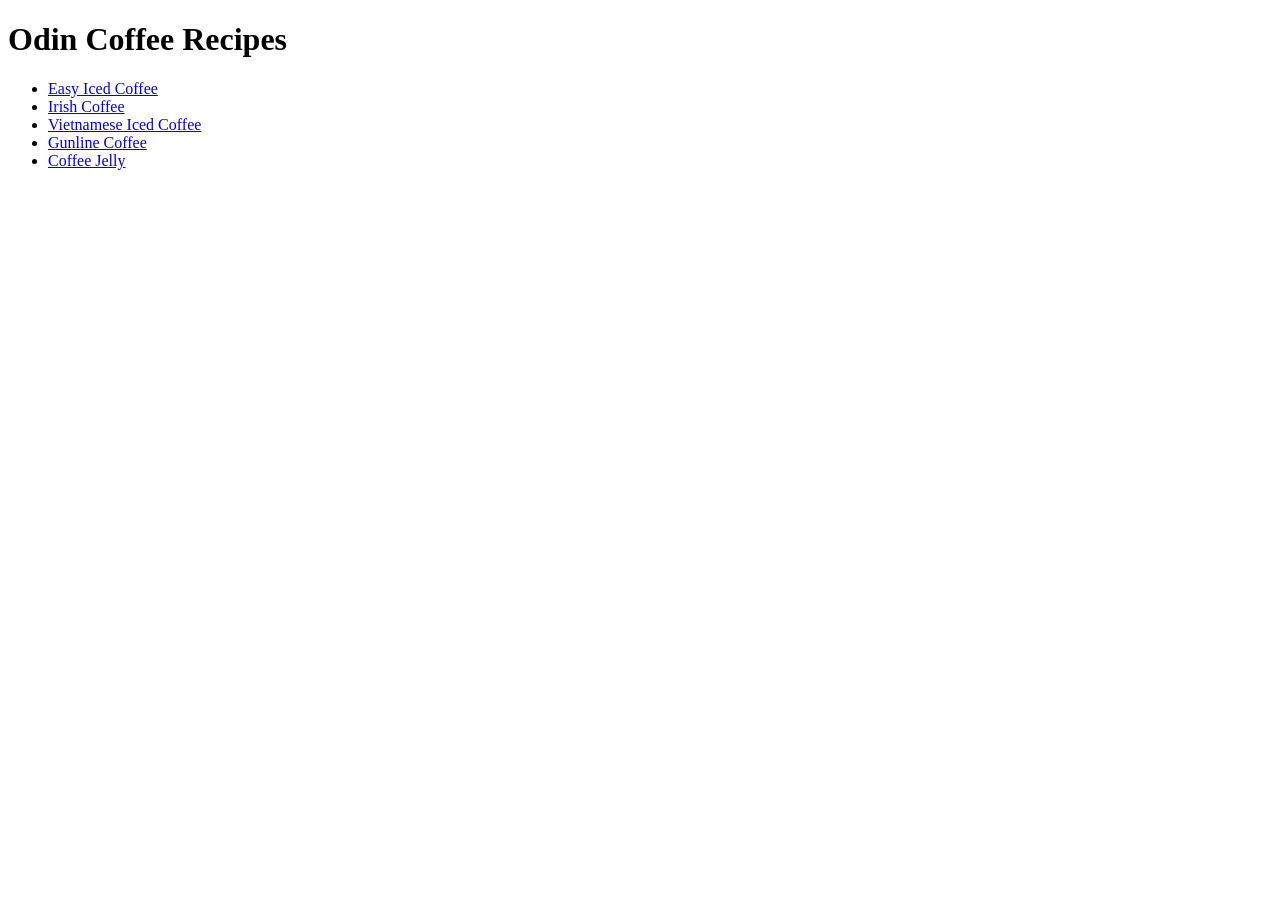
==== index.html @ 8bc1393f "add 5 recipes and update index" ====
<!DOCTYPE html>
<html lang="en">
<head>
    <meta charset="UTF-8">
    <meta name="viewport" content="width=device-width, initial-scale=1.0">
    <title>Odin Coffee Recipes</title>
</head>
<body>
    <h1>Odin Coffee Recipes</h1>    
    <ul>
        <li><a href="recipes/easy-iced-coffee.html">Easy Iced Coffee</a></li>
        <li><a href="recipes/irish-coffee.html">Irish Coffee</a></li>
        <li><a href="recipes/vietnamese-iced-coffee.html">Vietnamese Iced Coffee</a></li>
        <li><a href="recipes/gunline-coffee.html">Gunline Coffee</a></li>
        <li><a href="recipes/coffee-jelly.html">Coffee Jelly</a></li>
    </ul>
</body>
</html>
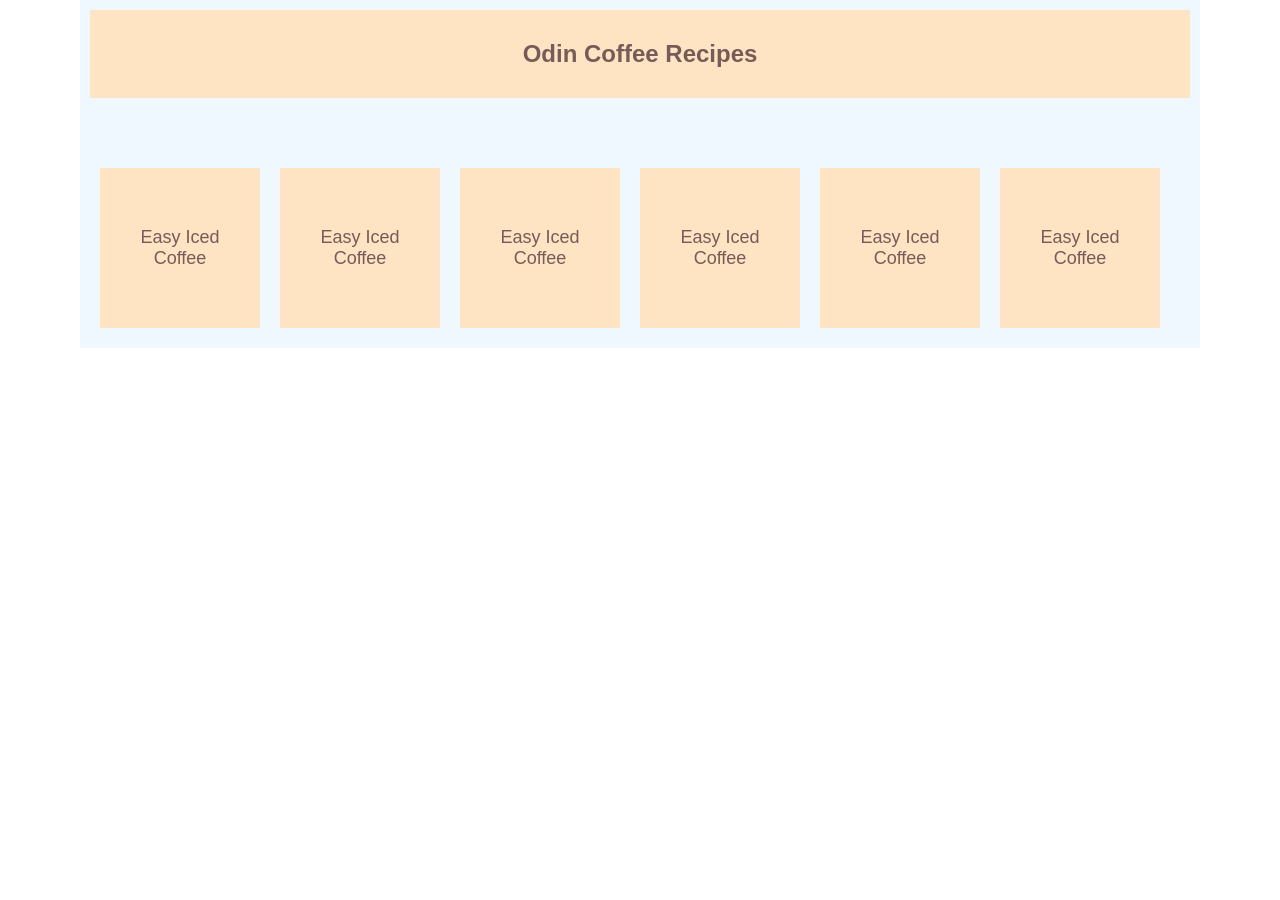
==== commit 39664893: "new start" ====
--- a/index.html
+++ b/index.html
@@ -3,16 +3,48 @@
 <head>
     <meta charset="UTF-8">
     <meta name="viewport" content="width=device-width, initial-scale=1.0">
+    <link rel="stylesheet" href="style.css">
     <title>Odin Coffee Recipes</title>
 </head>
 <body>
-    <h1>Odin Coffee Recipes</h1>    
-    <ul>
-        <li><a href="recipes/easy-iced-coffee.html">Easy Iced Coffee</a></li>
-        <li><a href="recipes/irish-coffee.html">Irish Coffee</a></li>
-        <li><a href="recipes/vietnamese-iced-coffee.html">Vietnamese Iced Coffee</a></li>
-        <li><a href="recipes/gunline-coffee.html">Gunline Coffee</a></li>
-        <li><a href="recipes/coffee-jelly.html">Coffee Jelly</a></li>
-    </ul>
+    <div class="container">
+        <h1 class="title">Odin Coffee Recipes</h1>    
+        <!-- <ul class="list">
+            <li><a href="recipes/easy-iced-coffee.html">Easy Iced Coffee</a></li>
+            <li><a href="recipes/irish-coffee.html">Irish Coffee</a></li>
+            <li><a href="recipes/vietnamese-iced-coffee.html">Vietnamese Iced Coffee</a></li>
+            <li><a href="recipes/gunline-coffee.html">Gunline Coffee</a></li>
+            <li><a href="recipes/coffee-jelly.html">Coffee Jelly</a></li>
+        </ul> -->
+        <div class="item-grid">
+            <div class="item-grid">
+                <a class="item" href="recipes/easy-iced-coffee.html">Easy Iced Coffee</a>
+            </div>
+            <div class="item-grid">
+                <a class="item" href="recipes/easy-iced-coffee.html">Easy Iced Coffee</a>
+            </div>
+            <div class="item-grid">
+                <a class="item" href="recipes/easy-iced-coffee.html">Easy Iced Coffee</a>
+            </div>
+            <div class="item-grid">
+                <a class="item" href="recipes/easy-iced-coffee.html">Easy Iced Coffee</a>
+            </div>
+            <div class="item-grid">
+                <a class="item" href="recipes/easy-iced-coffee.html">Easy Iced Coffee</a>
+            </div>
+            <div class="item-grid">
+                <a class="item" href="recipes/easy-iced-coffee.html">Easy Iced Coffee</a>
+            </div>
+            <!-- <a class="item" href="recipes/irish-coffee.html">Irish Coffee</a>
+            <a class="item" href="recipes/vietnamese-iced-coffee.html">Vietnamese Iced Coffee</a>
+            <a class="item" href="recipes/gunline-coffee.html">Gunline Coffee</a>
+            <a class="item" href="recipes/coffee-jelly.html">Coffee Jelly</a>
+            <a class="item" href="recipes/coffee-jelly.html">Coffee Jelly</a>
+            <a class="item" href="recipes/coffee-jelly.html">Coffee Jelly</a>
+            <a class="item" href="recipes/coffee-jelly.html">Coffee Jelly</a>
+            <a class="item" href="recipes/coffee-jelly.html">Coffee Jelly</a>
+            <a class="item" href="recipes/coffee-jelly.html">Coffee Jelly</a> -->
+        </div>
+    </div>
 </body>
 </html>
--- a/style.css
+++ b/style.css
@@ -0,0 +1,111 @@
+* {
+    padding: 0;
+    margin: 0;
+    box-sizing: content-box;
+    font-family: Impact, Haettenschweiler, 'Arial Narrow Bold', sans-serif;
+    font-size: 18px;
+    
+}
+:link {
+    color: #684c4ce7;
+    text-decoration: none;
+}
+:link:hover {
+    color: darkcyan;
+}
+
+
+ul {
+    list-style-type: circle;
+    padding-left: 30px;
+}
+ol{
+    padding-left: 30px;
+}
+
+.container {
+    display: block;
+    background-color: aliceblue;
+    padding: 10px;
+    margin: 0px 80px;
+}
+
+.title {
+    padding: 30px;
+    text-align: center;
+    font-size: x-large;
+    color: #684c4ce7;
+    background-color: bisque;
+
+    
+}
+
+.list {
+    display: block;
+    margin: 10px 20px 10px;
+    text-align: center;
+    
+    color: #684c4ce7;
+    
+}
+.list>li:hover {
+    background-color: aqua;
+}
+
+.big-images {
+    display: block;
+    height: 300px;
+    width: auto;
+    margin : 20px auto;
+    padding: 20px auto;
+    
+}
+
+.subtitle {
+    display: block;
+    font-weight: bold;
+    margin-top: 20px;
+}
+
+.item-grid{
+    margin-top: 30px;
+    display: flex;
+    justify-content: space-between;
+    flex-wrap: wrap;
+    justify-content: left;
+}
+.item{
+    display: flex;
+    /* outline: 2px solid red; */
+    width: 100px;
+    height: 100px;
+    padding: 30px;
+    margin :10px;
+    align-items: center;
+    text-align: center;
+    /* flex-wrap: wrap; */
+    background-color: bisque;
+    /* justify-content: left; */
+}
+.item:hover {
+    outline: 2px solid brown;
+    font-size: larger;
+}
+/* 
+.item > a {
+    display: flex;
+} */
+ 
+.container-left {
+    display: flex;
+    width: 200px;
+}
+.container-right {
+    display: flex;
+}
+.left-item {
+    flex: 1;
+}
+.right-item {
+    flex: 2;
+}
